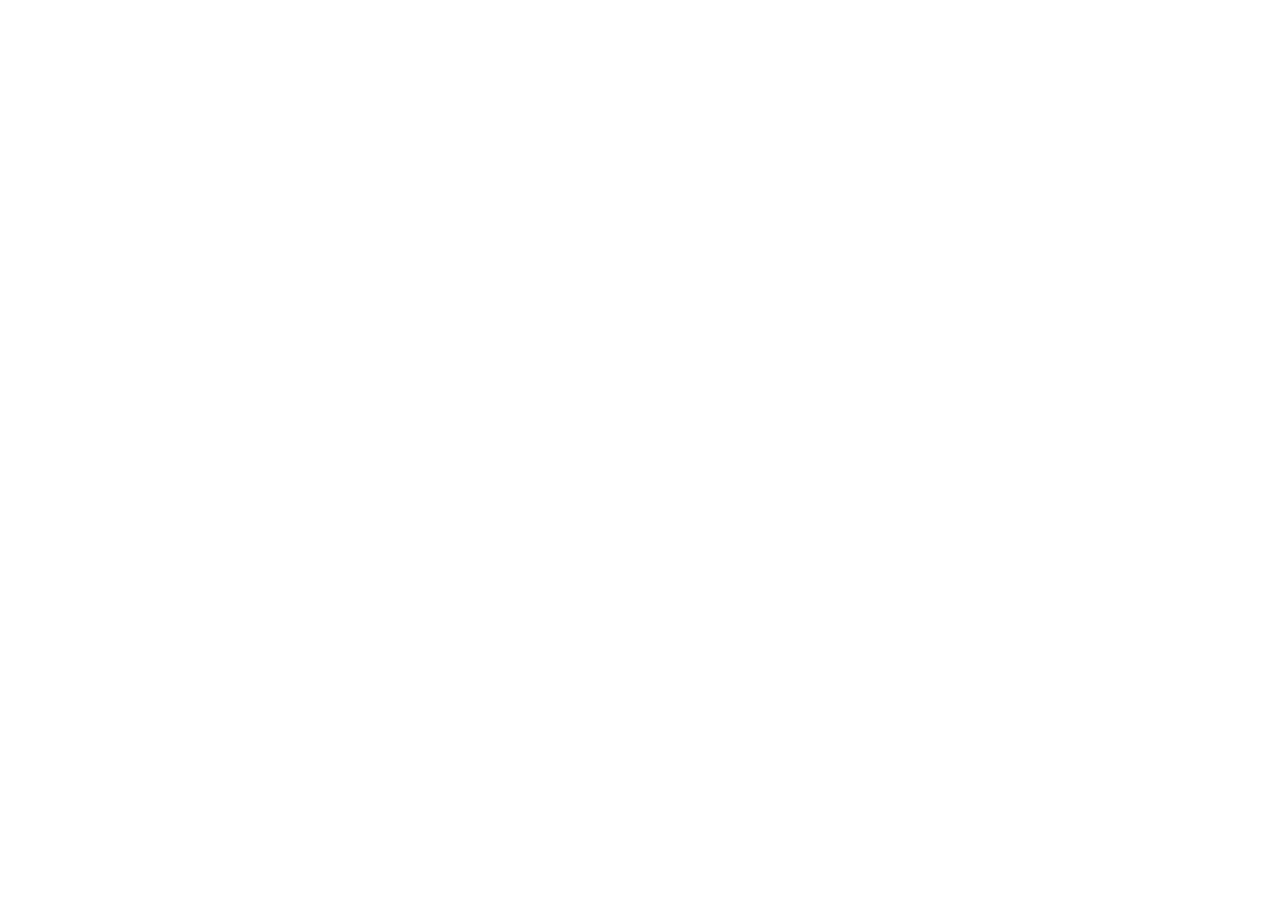
==== subir-libro.html @ d279f051 "Add basic structure to subir-libro.html" ====
<!DOCTYPE html>
<html lang="es">
<head>
    <meta charset="UTF-8">
    <meta name="viewport" content="width=device-width, initial-scale=1.0">
    <title>Subir libro - FreeBook</title>
    <link rel="stylesheet" href="css/styles.css">
</head>
<body>

    <header>
        <!-- Encabezado -->
    </header>

    <nav>
        <!-- Navegación -->
    </nav>

    <main>
        <!-- Formulario para compartir libros -->
    </main>

    <footer>
        <!-- Pie de página -->
    </footer>

</body>
</html>
---- css/styles.css ----

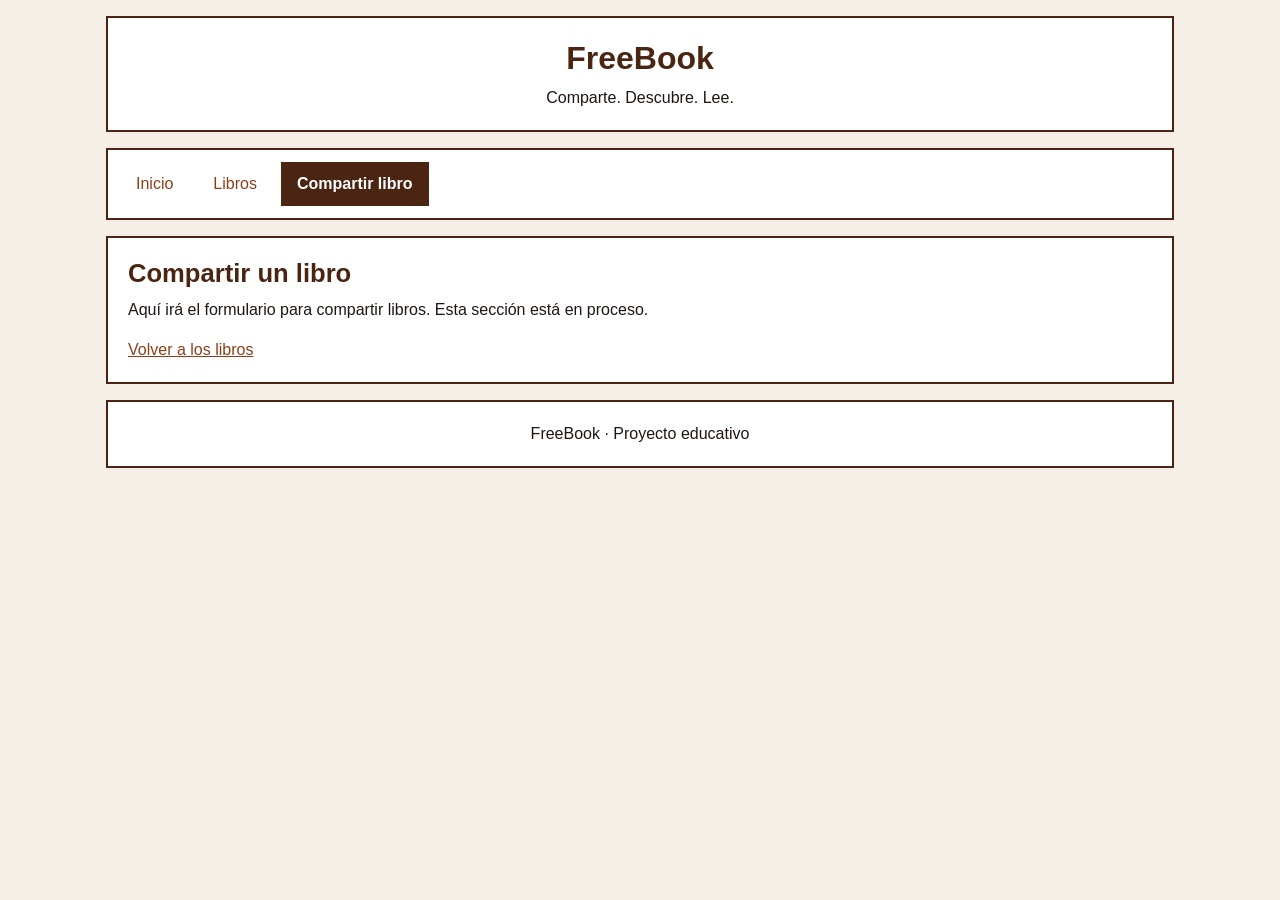
==== commit 4c5aaf9f: "Agrega estilos de componentes y filtros por categorías" ====
--- a/subir-libro.html
+++ b/subir-libro.html
@@ -7,22 +7,29 @@
     <title>Subir libro - FreeBook</title>
     <link rel="stylesheet" href="css/styles.css">
 </head>
-<body>
+<body class="contenedor">
 
-    <header>
-        <!-- Encabezado -->
+    <!-- Nombre y presentación del proyecto. -->
+    <header class="header">
+        <h1>FreeBook</h1>
+        <p>Comparte. Descubre. Lee.</p>
     </header>
 
-    <nav>
-        <!-- Navegación -->
+    <nav class="Menu" aria-label="Menú principal">
+        <a href="index.html">Inicio</a>
+        <a href="index.html#libros">Libros</a>
+        <a href="subir-libro.html" aria-current="page">Compartir libro</a>
     </nav>
 
-    <main>
-        <!-- Formulario para compartir libros -->
+    <!-- El formulario se añadirá más adelante. -->
+    <main class="Contenido_principal">
+        <h2>Compartir un libro</h2>
+        <p>Aquí irá el formulario para compartir libros. Esta sección está en proceso.</p>
+        <a href="index.html#libros">Volver a los libros</a>
     </main>
 
-    <footer>
-        <!-- Pie de página -->
+    <footer class="Pie_pagina">
+        <p>FreeBook · Proyecto educativo</p>
     </footer>
 
 </body>
--- a/css/styles.css
+++ b/css/styles.css
@@ -1 +1,459 @@
-
+/* Paleta de FreeBook */
+:root {
+  --primario: #4a2511;
+  --secundario: #8c3f19;
+  --acento: #c87d28;
+  --fondo: #f4eee6;
+  --blanco: #ffffff;
+  --texto: #1f1612;
+  --texto-suave: #5a4a42;
+  --borde: #d8c8b8;
+  --fuente-principal: "Segoe UI", Tahoma, Geneva, Verdana, sans-serif;
+}
+
+/* Reset y base */
+*,
+*::before,
+*::after {
+  box-sizing: border-box;
+}
+
+html {
+  font-size: 16px;
+}
+
+body {
+  margin: 0;
+  padding: 0;
+  font-family: var(--fuente-principal);
+  font-size: 1rem;
+  line-height: 1.5;
+  color: var(--texto);
+  background-color: var(--fondo);
+}
+
+/* Encabezados y texto */
+h1,
+h2,
+h3,
+h4,
+h5,
+h6 {
+  margin-top: 0;
+  margin-bottom: 0.5rem;
+  font-family: var(--fuente-principal);
+  font-weight: 700;
+  line-height: 1.25;
+  color: var(--primario);
+}
+
+h1 {
+  font-size: 2rem;
+}
+
+h2 {
+  font-size: 1.6rem;
+}
+
+h3 {
+  font-size: 1.3rem;
+}
+
+h4 {
+  font-size: 1.1rem;
+}
+
+h5,
+h6 {
+  font-size: 1rem;
+}
+
+p {
+  margin-top: 0;
+  margin-bottom: 1rem;
+}
+
+a {
+  color: var(--secundario);
+}
+
+a:hover {
+  color: var(--primario);
+}
+
+ul,
+ol {
+  margin-top: 0;
+  margin-bottom: 1rem;
+  padding-left: 1.5rem;
+}
+
+li {
+  margin-bottom: 0.25rem;
+}
+
+img {
+  display: block;
+  max-width: 100%;
+  height: auto;
+}
+
+hr {
+  border: 0;
+  border-top: 1px solid var(--borde);
+  margin: 1.25rem 0;
+}
+
+label {
+  display: inline-block;
+  margin-bottom: 0.35rem;
+  color: var(--texto-suave);
+}
+
+input,
+select,
+textarea,
+button {
+  font-family: var(--fuente-principal);
+  font-size: 1rem;
+}
+
+/* Las dos páginas comparten la misma distribución y los mismos bordes. */
+.contenedor {
+  width: 100%;
+  max-width: 1100px;
+  margin: 0 auto;
+  padding: 16px;
+  display: grid;
+  gap: 16px;
+}
+
+.header,
+.Menu,
+.Contenido_principal,
+.Pie_pagina {
+  min-width: 0;
+  border: 2px solid var(--primario);
+  padding: 20px;
+  background-color: var(--blanco);
+}
+
+.header,
+.Pie_pagina {
+  text-align: center;
+}
+
+.header p,
+.Pie_pagina p {
+  margin-bottom: 0;
+}
+
+/* El menú se acomoda en varias filas cuando falta espacio. */
+.Menu {
+  display: flex;
+  flex-wrap: wrap;
+  gap: 8px;
+  padding: 12px;
+}
+
+.Menu a {
+  display: inline-flex;
+  align-items: center;
+  min-height: 44px;
+  padding: 8px 16px;
+  text-decoration: none;
+}
+
+.Menu a:hover {
+  background-color: var(--fondo);
+  text-decoration: underline;
+}
+
+.Menu a[aria-current="page"] {
+  background-color: var(--primario);
+  color: var(--blanco);
+  font-weight: 700;
+}
+
+/* Reutilizamos estas clases en los botones y enlaces con aspecto de botón. */
+.boton {
+  display: inline-flex;
+  align-items: center;
+  justify-content: center;
+  min-height: 44px;
+  padding: 10px 16px;
+  border: 1px solid var(--primario);
+  border-radius: 4px;
+  background-color: var(--primario);
+  color: var(--blanco);
+  font-weight: 600;
+  line-height: 1.3;
+  text-align: center;
+  text-decoration: none;
+  cursor: pointer;
+}
+
+.boton:hover:not(:disabled) {
+  background-color: var(--secundario);
+  color: var(--blanco);
+}
+
+.boton-secundario {
+  background-color: var(--blanco);
+  color: var(--primario);
+}
+
+.boton-secundario:hover:not(:disabled) {
+  background-color: var(--fondo);
+  color: var(--primario);
+}
+
+.boton:disabled {
+  opacity: 0.55;
+  cursor: not-allowed;
+}
+
+/* El contorno permite ver qué control está seleccionado con el teclado. */
+a:focus-visible,
+button:focus-visible,
+input:focus-visible,
+select:focus-visible,
+textarea:focus-visible,
+summary:focus-visible {
+  outline: 2px solid var(--primario);
+  outline-offset: 3px;
+}
+
+.bienvenida {
+  margin-bottom: 28px;
+}
+
+/* Estos ID organizan el catálogo y su panel de categorías. */
+#catalogo {
+  display: grid;
+  gap: 24px;
+  align-items: start;
+}
+
+#categorias {
+  min-width: 0;
+  padding: 16px;
+  border: 1px solid var(--borde);
+  border-radius: 4px;
+  background-color: var(--fondo);
+}
+
+.grupo-categorias {
+  min-width: 0;
+  margin: 0 0 16px;
+  padding: 0;
+  border: 0;
+}
+
+.grupo-categorias legend {
+  margin-bottom: 12px;
+  padding: 0;
+  font-size: 1.15rem;
+  font-weight: 700;
+  color: var(--primario);
+}
+
+.texto-ayuda {
+  display: block;
+  font-size: 0.9rem;
+  color: var(--texto-suave);
+}
+
+/* La etiqueta completa se puede pulsar para marcar la casilla. */
+.opciones-categoria {
+  display: grid;
+  gap: 8px;
+}
+
+.opcion-categoria {
+  display: flex;
+  align-items: center;
+  gap: 10px;
+  min-height: 44px;
+  margin: 0;
+  padding: 8px;
+  border: 1px solid transparent;
+  border-radius: 4px;
+  color: var(--texto);
+  cursor: pointer;
+}
+
+.opcion-categoria:hover,
+.opcion-categoria:has(:checked) {
+  border-color: var(--borde);
+  background-color: var(--blanco);
+}
+
+.filtro-categoria {
+  width: 18px;
+  height: 18px;
+  margin: 0;
+  flex-shrink: 0;
+  accent-color: var(--primario);
+  cursor: pointer;
+}
+
+/* Las tarjetas usan el mismo borde, espacio interior y etiqueta de categoría. */
+#libros {
+  min-width: 0;
+}
+
+.cabecera-seccion {
+  display: flex;
+  flex-wrap: wrap;
+  align-items: start;
+  justify-content: space-between;
+  gap: 12px;
+  margin-bottom: 20px;
+}
+
+.cabecera-seccion p {
+  margin: 0;
+}
+
+.lista-libros {
+  display: grid;
+  grid-template-columns: minmax(0, 1fr);
+  gap: 16px;
+}
+
+.tarjeta-libro {
+  display: flex;
+  flex-direction: column;
+  align-items: start;
+  min-width: 0;
+  padding: 18px;
+  border: 1px solid var(--borde);
+  border-radius: 4px;
+}
+
+.tarjeta-libro h3 {
+  font-size: 1.15rem;
+}
+
+.etiqueta-categoria {
+  margin-bottom: 12px;
+  padding: 3px 8px;
+  border-radius: 4px;
+  background-color: var(--fondo);
+  color: var(--primario);
+  font-size: 0.85rem;
+}
+
+.detalle-libro {
+  width: 100%;
+  margin-top: auto;
+}
+
+.detalle-libro summary {
+  min-height: 44px;
+  padding: 10px 0;
+  color: var(--secundario);
+  font-weight: 600;
+  cursor: pointer;
+}
+
+.detalle-libro p {
+  margin: 8px 0 0;
+}
+
+/* Al marcar categorías, mostramos los libros que coinciden con cualquiera de ellas. */
+#catalogo:has(.filtro-categoria:checked) .tarjeta-libro {
+  display: none;
+}
+
+#catalogo:has(#categoria-novela:checked) .tarjeta-libro[data-categoria="novela"],
+#catalogo:has(#categoria-fantasia:checked) .tarjeta-libro[data-categoria="fantasia"],
+#catalogo:has(#categoria-ciencia:checked) .tarjeta-libro[data-categoria="ciencia"],
+#catalogo:has(#categoria-historia:checked) .tarjeta-libro[data-categoria="historia"] {
+  display: flex;
+}
+
+/* Los campos del formulario mantienen los colores y bordes del catálogo. */
+#formulario-libro {
+  max-width: 720px;
+  margin: 0 auto;
+}
+
+.aviso-formulario {
+  padding: 12px;
+  border-left: 3px solid var(--acento);
+  background-color: var(--fondo);
+  color: var(--texto-suave);
+}
+
+.fila-formulario {
+  display: grid;
+  gap: 0 16px;
+}
+
+.campo-formulario {
+  display: grid;
+  gap: 6px;
+  min-width: 0;
+  margin-bottom: 18px;
+}
+
+.campo-formulario label {
+  margin: 0;
+  color: var(--texto);
+  font-weight: 600;
+}
+
+.control-formulario {
+  width: 100%;
+  min-width: 0;
+  min-height: 44px;
+  padding: 10px 12px;
+  border: 1px solid var(--borde);
+  border-radius: 4px;
+  background-color: var(--blanco);
+  color: var(--texto);
+}
+
+.control-formulario::placeholder {
+  color: var(--texto-suave);
+}
+
+textarea.control-formulario {
+  min-height: 120px;
+  resize: vertical;
+}
+
+.control-formulario::file-selector-button {
+  margin-right: 12px;
+  padding: 8px;
+  border: 1px solid var(--borde);
+  border-radius: 4px;
+  background-color: var(--fondo);
+  color: var(--primario);
+  font: inherit;
+  cursor: pointer;
+}
+
+.acciones-formulario {
+  display: flex;
+  flex-wrap: wrap;
+  align-items: center;
+  gap: 12px;
+  margin-top: 24px;
+}
+
+/* En móvil todo queda en una columna; en pantallas amplias aprovechamos el ancho. */
+@media (min-width: 600px) {
+  .lista-libros,
+  .fila-formulario {
+    grid-template-columns: repeat(2, minmax(0, 1fr));
+  }
+}
+
+@media (min-width: 800px) {
+  #catalogo {
+    grid-template-columns: 210px minmax(0, 1fr);
+  }
+}
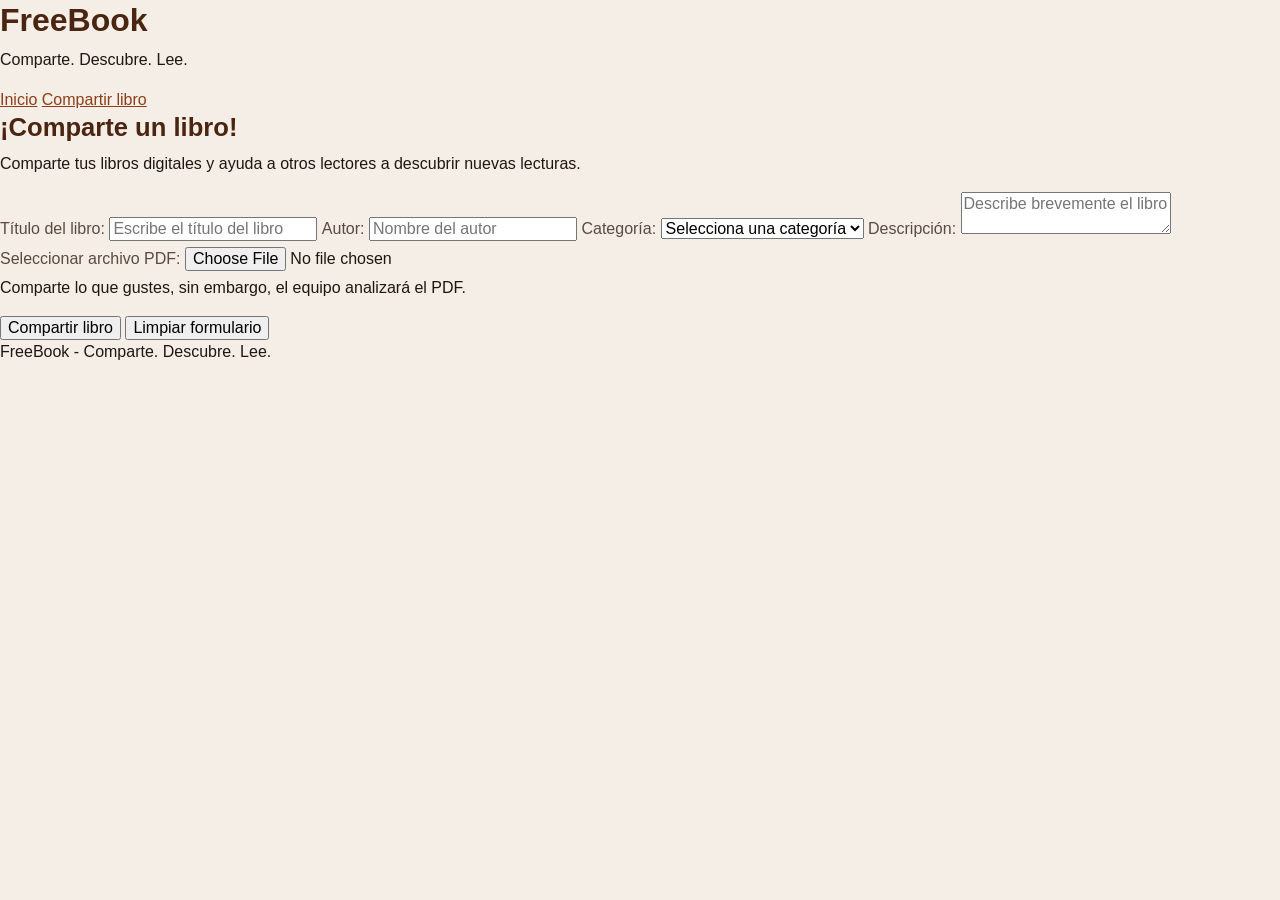
==== commit 6dd86420: "Update subir-libro.html" ====
--- a/subir-libro.html
+++ b/subir-libro.html
@@ -1,37 +1,80 @@
+
 
 <!DOCTYPE html>
 <html lang="es">
 <head>
     <meta charset="UTF-8">
     <meta name="viewport" content="width=device-width, initial-scale=1.0">
-    <title>Subir libro - FreeBook</title>
+    <title>Compartir libro - FreeBook</title>
     <link rel="stylesheet" href="css/styles.css">
 </head>
-<body class="contenedor">
+<body>
 
-    <!-- Nombre y presentación del proyecto. -->
-    <header class="header">
+    <header>
         <h1>FreeBook</h1>
         <p>Comparte. Descubre. Lee.</p>
     </header>
 
-    <nav class="Menu" aria-label="Menú principal">
+    <nav>
         <a href="index.html">Inicio</a>
-        <a href="index.html#libros">Libros</a>
-        <a href="subir-libro.html" aria-current="page">Compartir libro</a>
+        <a href="subir-libro.html">Compartir libro</a>
     </nav>
 
-    <!-- El formulario se añadirá más adelante. -->
-    <main class="Contenido_principal">
-        <h2>Compartir un libro</h2>
-        <p>Aquí irá el formulario para compartir libros. Esta sección está en proceso.</p>
-        <a href="index.html#libros">Volver a los libros</a>
+    <main>
+
+        <section>
+            <h2>¡Comparte un libro!</h2>
+
+            <p>
+                Comparte tus libros digitales y ayuda
+                a otros lectores a descubrir nuevas lecturas.
+            </p>
+
+            <form action="#" method="post"
+                  enctype="multipart/form-data">
+
+                <label for="titulo">Título del libro:</label>
+                <input type="text" id="titulo" name="titulo"
+                       placeholder="Escribe el título del libro">
+
+                <label for="autor">Autor:</label>
+                <input type="text" id="autor" name="autor"
+                       placeholder="Nombre del autor">
+
+                <label for="categoria">Categoría:</label>
+                <select id="categoria" name="categoria">
+                    <option value="">Selecciona una categoría</option>
+                    <option value="fantasia">Fantasía</option>
+                    <option value="romance">Romance</option>
+                    <option value="terror">Terror</option>
+                    <option value="misterio">Misterio</option>
+                    <option value="ciencia-ficcion">Ciencia ficción</option>
+                    <option value="educacion">Educación</option>
+                </select>
+
+                <label for="descripcion">Descripción:</label>
+                <textarea id="descripcion" name="descripcion"
+                          placeholder="Describe brevemente el libro"></textarea>
+
+                <label for="archivo">Seleccionar archivo PDF:</label>
+                <input type="file" id="archivo" name="archivo"
+                       accept=".pdf,application/pdf">
+
+                <p>
+                    Comparte lo que gustes, sin embargo, el equipo analizará el PDF.
+                </p>
+
+                <button type="submit">Compartir libro</button>
+                <button type="reset">Limpiar formulario</button>
+
+            </form>
+        </section>
+
     </main>
 
-    <footer class="Pie_pagina">
-        <p>FreeBook · Proyecto educativo</p>
+    <footer>
+        <p>FreeBook - Comparte. Descubre. Lee.</p>
     </footer>
 
 </body>
 </html>
-
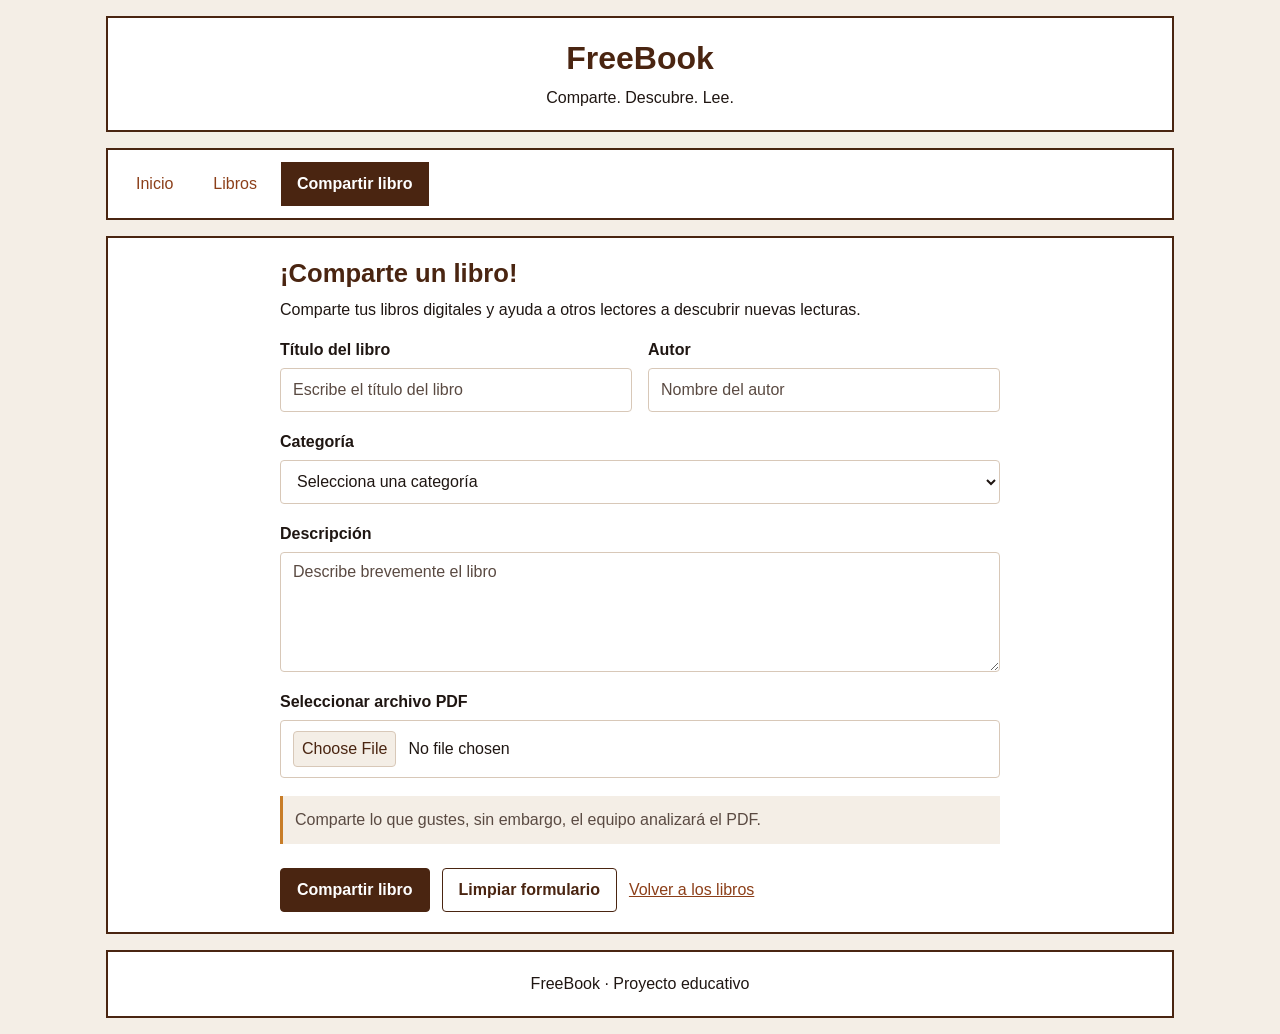
==== commit e755110f: "Aplica estilos del sitio al formulario de subir-libro.html" ====
--- a/subir-libro.html
+++ b/subir-libro.html
@@ -1,5 +1,3 @@
-
-
 <!DOCTYPE html>
 <html lang="es">
 <head>
@@ -8,21 +6,24 @@
     <title>Compartir libro - FreeBook</title>
     <link rel="stylesheet" href="css/styles.css">
 </head>
-<body>
+<body class="contenedor">
 
-    <header>
+    <!-- Nombre y presentación del proyecto. -->
+    <header class="header">
         <h1>FreeBook</h1>
         <p>Comparte. Descubre. Lee.</p>
     </header>
 
-    <nav>
+    <!-- El mismo menú conecta las dos páginas. -->
+    <nav class="Menu" aria-label="Menú principal">
         <a href="index.html">Inicio</a>
-        <a href="subir-libro.html">Compartir libro</a>
+        <a href="index.html#libros">Libros</a>
+        <a href="subir-libro.html" aria-current="page">Compartir libro</a>
     </nav>
 
-    <main>
+    <main class="Contenido_principal">
 
-        <section>
+        <section id="formulario-libro">
             <h2>¡Comparte un libro!</h2>
 
             <p>
@@ -30,50 +31,63 @@
                 a otros lectores a descubrir nuevas lecturas.
             </p>
 
-            <form action="#" method="post"
-                  enctype="multipart/form-data">
+            <!-- Formulario maquetado; todavía no envía datos. -->
+            <form action="#" method="post" enctype="multipart/form-data">
 
-                <label for="titulo">Título del libro:</label>
-                <input type="text" id="titulo" name="titulo"
-                       placeholder="Escribe el título del libro">
+                <div class="fila-formulario">
+                    <div class="campo-formulario">
+                        <label for="titulo">Título del libro</label>
+                        <input class="control-formulario" type="text" id="titulo" name="titulo"
+                               placeholder="Escribe el título del libro">
+                    </div>
 
-                <label for="autor">Autor:</label>
-                <input type="text" id="autor" name="autor"
-                       placeholder="Nombre del autor">
+                    <div class="campo-formulario">
+                        <label for="autor">Autor</label>
+                        <input class="control-formulario" type="text" id="autor" name="autor"
+                               placeholder="Nombre del autor">
+                    </div>
+                </div>
 
-                <label for="categoria">Categoría:</label>
-                <select id="categoria" name="categoria">
-                    <option value="">Selecciona una categoría</option>
-                    <option value="fantasia">Fantasía</option>
-                    <option value="romance">Romance</option>
-                    <option value="terror">Terror</option>
-                    <option value="misterio">Misterio</option>
-                    <option value="ciencia-ficcion">Ciencia ficción</option>
-                    <option value="educacion">Educación</option>
-                </select>
+                <div class="campo-formulario">
+                    <label for="categoria">Categoría</label>
+                    <select class="control-formulario" id="categoria" name="categoria">
+                        <option value="">Selecciona una categoría</option>
+                        <option value="novela">Novela</option>
+                        <option value="fantasia">Fantasía</option>
+                        <option value="ciencia">Ciencia</option>
+                        <option value="historia">Historia</option>
+                    </select>
+                </div>
 
-                <label for="descripcion">Descripción:</label>
-                <textarea id="descripcion" name="descripcion"
-                          placeholder="Describe brevemente el libro"></textarea>
+                <div class="campo-formulario">
+                    <label for="descripcion">Descripción</label>
+                    <textarea class="control-formulario" id="descripcion" name="descripcion"
+                              placeholder="Describe brevemente el libro"></textarea>
+                </div>
 
-                <label for="archivo">Seleccionar archivo PDF:</label>
-                <input type="file" id="archivo" name="archivo"
-                       accept=".pdf,application/pdf">
+                <div class="campo-formulario">
+                    <label for="archivo">Seleccionar archivo PDF</label>
+                    <input class="control-formulario" type="file" id="archivo" name="archivo"
+                           accept=".pdf,application/pdf">
+                </div>
 
-                <p>
+                <p class="aviso-formulario">
                     Comparte lo que gustes, sin embargo, el equipo analizará el PDF.
                 </p>
 
-                <button type="submit">Compartir libro</button>
-                <button type="reset">Limpiar formulario</button>
+                <div class="acciones-formulario">
+                    <button class="boton" type="submit">Compartir libro</button>
+                    <button class="boton boton-secundario" type="reset">Limpiar formulario</button>
+                    <a href="index.html#libros">Volver a los libros</a>
+                </div>
 
             </form>
         </section>
 
     </main>
 
-    <footer>
-        <p>FreeBook - Comparte. Descubre. Lee.</p>
+    <footer class="Pie_pagina">
+        <p>FreeBook · Proyecto educativo</p>
     </footer>
 
 </body>
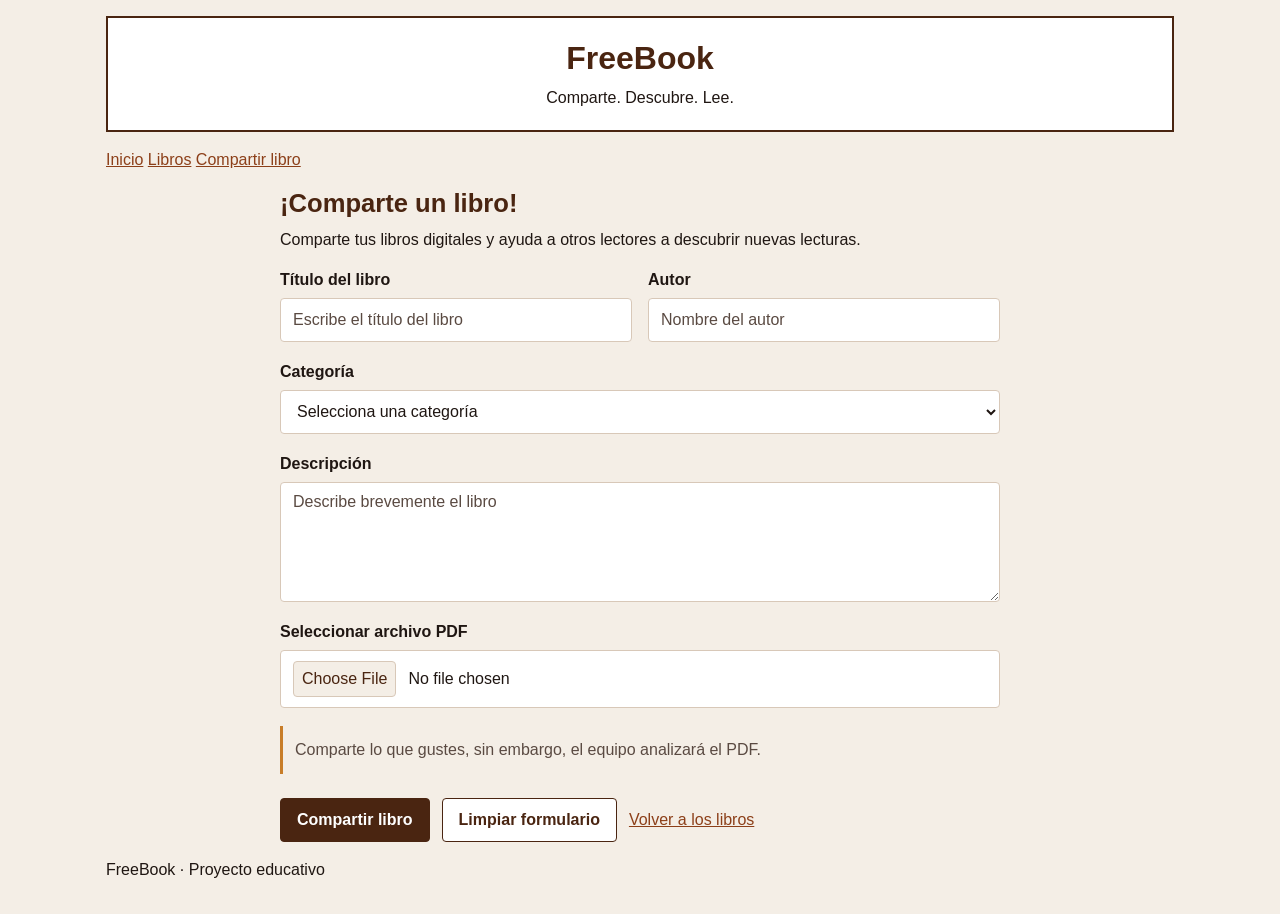
==== commit efb127a9: "Limpia formato con prettier" ====
--- a/subir-libro.html
+++ b/subir-libro.html
@@ -1,27 +1,28 @@
 <!DOCTYPE html>
 <html lang="es">
+
 <head>
     <meta charset="UTF-8">
     <meta name="viewport" content="width=device-width, initial-scale=1.0">
     <title>Compartir libro - FreeBook</title>
     <link rel="stylesheet" href="css/styles.css">
 </head>
+
 <body class="contenedor">
 
-    <!-- Nombre y presentación del proyecto. -->
     <header class="header">
         <h1>FreeBook</h1>
         <p>Comparte. Descubre. Lee.</p>
     </header>
 
-    <!-- El mismo menú conecta las dos páginas. -->
-    <nav class="Menu" aria-label="Menú principal">
+
+    <nav class="menu" aria-label="Menú principal">
         <a href="index.html">Inicio</a>
         <a href="index.html#libros">Libros</a>
         <a href="subir-libro.html" aria-current="page">Compartir libro</a>
     </nav>
 
-    <main class="Contenido_principal">
+    <main class="contenido-principal">
 
         <section id="formulario-libro">
             <h2>¡Comparte un libro!</h2>
@@ -31,20 +32,19 @@
                 a otros lectores a descubrir nuevas lecturas.
             </p>
 
-            <!-- Formulario maquetado; todavía no envía datos. -->
             <form action="#" method="post" enctype="multipart/form-data">
 
                 <div class="fila-formulario">
                     <div class="campo-formulario">
                         <label for="titulo">Título del libro</label>
                         <input class="control-formulario" type="text" id="titulo" name="titulo"
-                               placeholder="Escribe el título del libro">
+                            placeholder="Escribe el título del libro">
                     </div>
 
                     <div class="campo-formulario">
                         <label for="autor">Autor</label>
                         <input class="control-formulario" type="text" id="autor" name="autor"
-                               placeholder="Nombre del autor">
+                            placeholder="Nombre del autor">
                     </div>
                 </div>
 
@@ -62,13 +62,13 @@
                 <div class="campo-formulario">
                     <label for="descripcion">Descripción</label>
                     <textarea class="control-formulario" id="descripcion" name="descripcion"
-                              placeholder="Describe brevemente el libro"></textarea>
+                        placeholder="Describe brevemente el libro"></textarea>
                 </div>
 
                 <div class="campo-formulario">
                     <label for="archivo">Seleccionar archivo PDF</label>
                     <input class="control-formulario" type="file" id="archivo" name="archivo"
-                           accept=".pdf,application/pdf">
+                        accept=".pdf,application/pdf">
                 </div>
 
                 <p class="aviso-formulario">
@@ -86,9 +86,10 @@
 
     </main>
 
-    <footer class="Pie_pagina">
+    <footer class="pie-pagina">
         <p>FreeBook · Proyecto educativo</p>
     </footer>
 
 </body>
-</html>
+
+</html>
--- a/css/styles.css
+++ b/css/styles.css
@@ -335,7 +335,13 @@
 .tarjeta-libro h3 {
   font-size: 1.15rem;
 }
-
+.portada-libro {
+  width: 100%;
+  height: 200px;
+  object-fit: cover;
+  border-radius: 4px;
+  margin-bottom: 12px;
+}
 .etiqueta-categoria {
   margin-bottom: 12px;
   padding: 3px 8px;
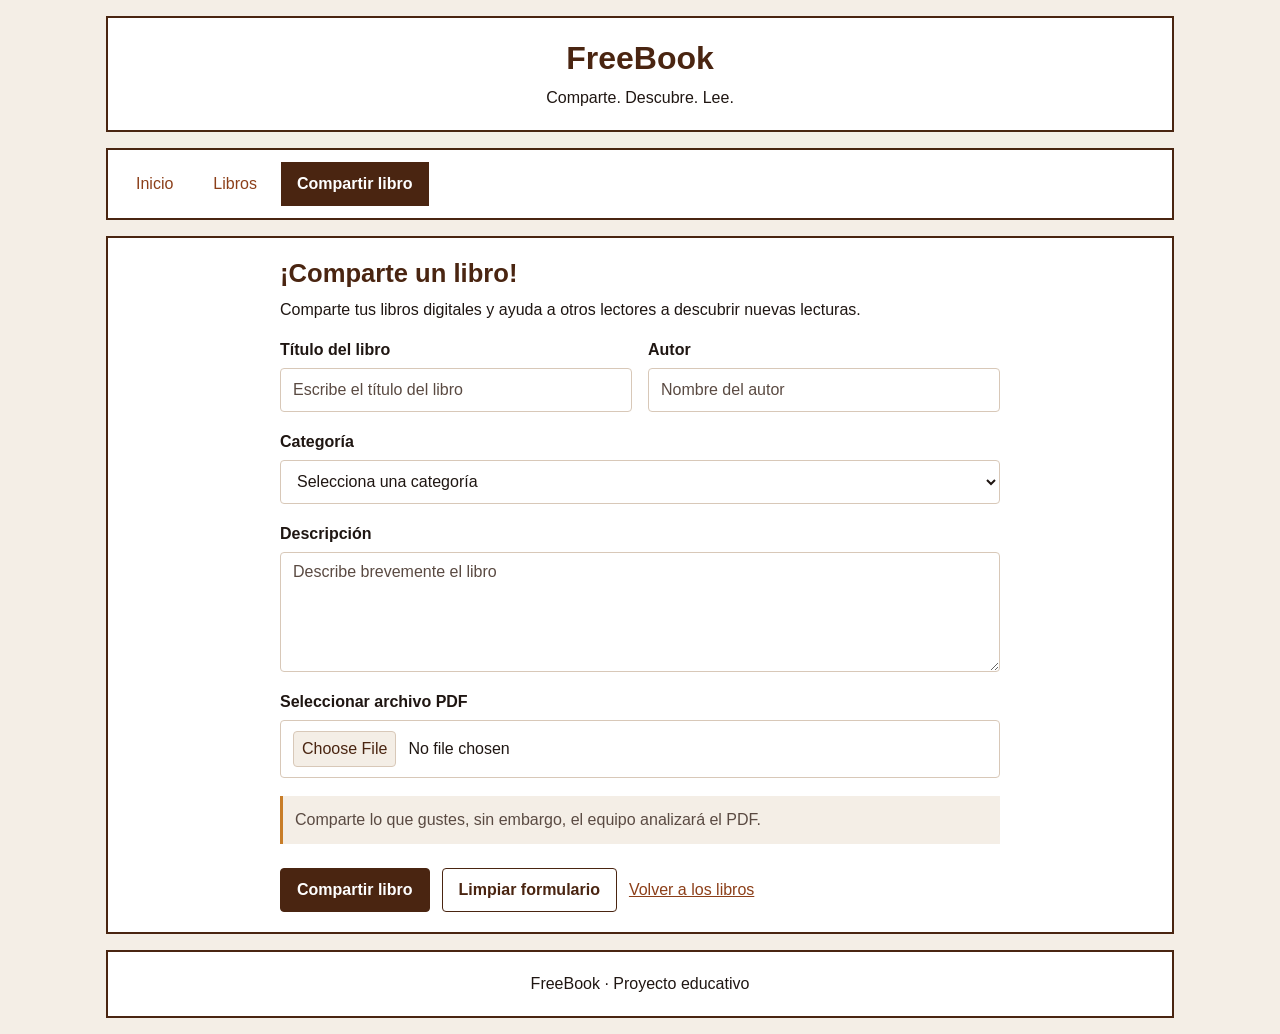
==== commit 66e1f85b: "Unifica nombres de clases a  kebab-case" ====
--- a/subir-libro.html
+++ b/subir-libro.html
@@ -1,13 +1,11 @@
 <!DOCTYPE html>
 <html lang="es">
-
 <head>
     <meta charset="UTF-8">
     <meta name="viewport" content="width=device-width, initial-scale=1.0">
     <title>Compartir libro - FreeBook</title>
     <link rel="stylesheet" href="css/styles.css">
 </head>
-
 <body class="contenedor">
 
     <header class="header">
@@ -15,7 +13,7 @@
         <p>Comparte. Descubre. Lee.</p>
     </header>
 
-
+ 
     <nav class="menu" aria-label="Menú principal">
         <a href="index.html">Inicio</a>
         <a href="index.html#libros">Libros</a>
@@ -32,19 +30,20 @@
                 a otros lectores a descubrir nuevas lecturas.
             </p>
 
+           
             <form action="#" method="post" enctype="multipart/form-data">
 
                 <div class="fila-formulario">
                     <div class="campo-formulario">
                         <label for="titulo">Título del libro</label>
                         <input class="control-formulario" type="text" id="titulo" name="titulo"
-                            placeholder="Escribe el título del libro">
+                               placeholder="Escribe el título del libro">
                     </div>
 
                     <div class="campo-formulario">
                         <label for="autor">Autor</label>
                         <input class="control-formulario" type="text" id="autor" name="autor"
-                            placeholder="Nombre del autor">
+                               placeholder="Nombre del autor">
                     </div>
                 </div>
 
@@ -62,13 +61,13 @@
                 <div class="campo-formulario">
                     <label for="descripcion">Descripción</label>
                     <textarea class="control-formulario" id="descripcion" name="descripcion"
-                        placeholder="Describe brevemente el libro"></textarea>
+                              placeholder="Describe brevemente el libro"></textarea>
                 </div>
 
                 <div class="campo-formulario">
                     <label for="archivo">Seleccionar archivo PDF</label>
                     <input class="control-formulario" type="file" id="archivo" name="archivo"
-                        accept=".pdf,application/pdf">
+                           accept=".pdf,application/pdf">
                 </div>
 
                 <p class="aviso-formulario">
@@ -91,5 +90,4 @@
     </footer>
 
 </body>
-
-</html>+</html>
--- a/css/styles.css
+++ b/css/styles.css
@@ -129,9 +129,9 @@
 }
 
 .header,
-.Menu,
-.Contenido_principal,
-.Pie_pagina {
+.menu,
+.contenido-principal,
+.pie-pagina {
   min-width: 0;
   border: 2px solid var(--primario);
   padding: 20px;
@@ -139,24 +139,24 @@
 }
 
 .header,
-.Pie_pagina {
+.pie-pagina {
   text-align: center;
 }
 
 .header p,
-.Pie_pagina p {
+.pie-pagina p {
   margin-bottom: 0;
 }
 
 /* El menú se acomoda en varias filas cuando falta espacio. */
-.Menu {
+.menu {
   display: flex;
   flex-wrap: wrap;
   gap: 8px;
   padding: 12px;
 }
 
-.Menu a {
+.menu a {
   display: inline-flex;
   align-items: center;
   min-height: 44px;
@@ -164,12 +164,12 @@
   text-decoration: none;
 }
 
-.Menu a:hover {
+.menu a:hover {
   background-color: var(--fondo);
   text-decoration: underline;
 }
 
-.Menu a[aria-current="page"] {
+.menu a[aria-current="page"] {
   background-color: var(--primario);
   color: var(--blanco);
   font-weight: 700;
